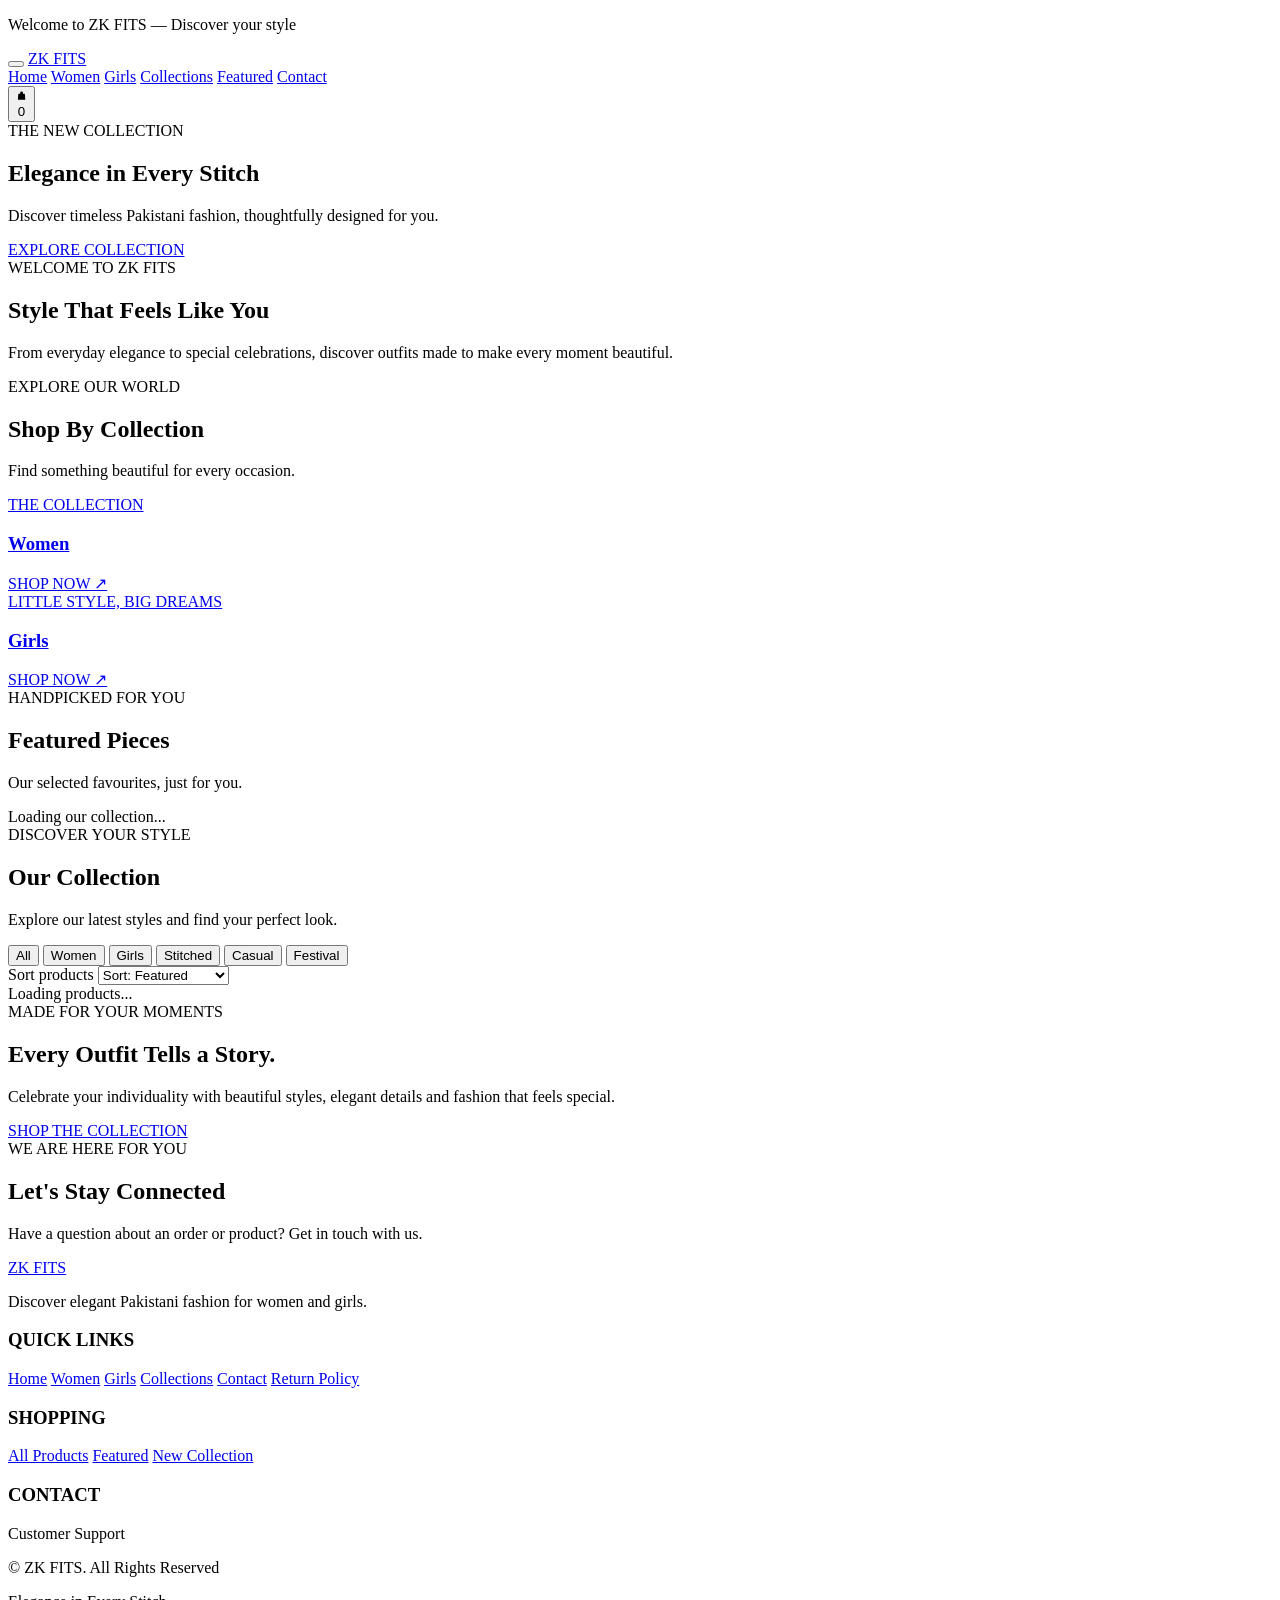
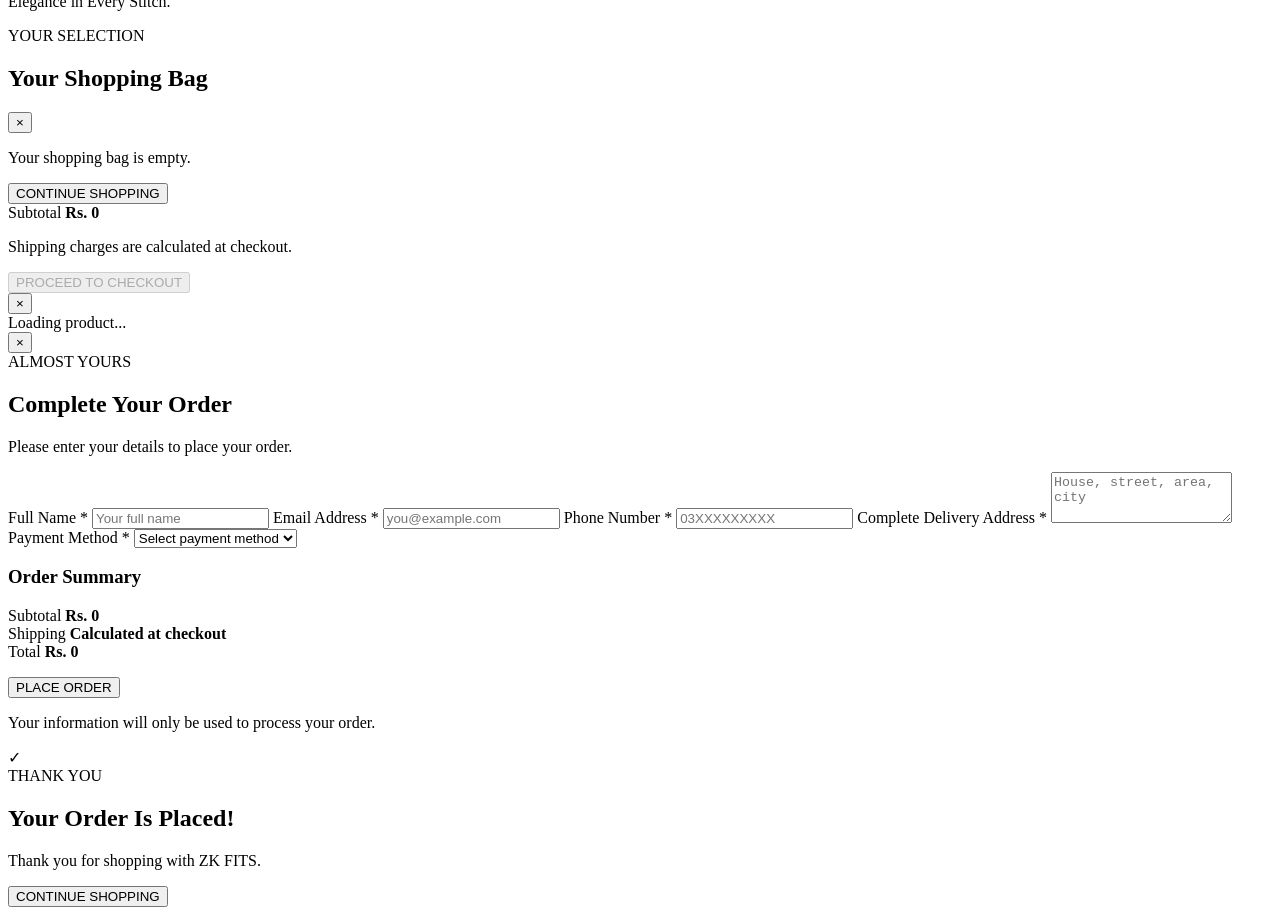
==== ZK-FITS-Fresh-Khaadi-Inspired-Editable-Store/ZK-FITS-Complete-Shopify-Style-Store-D1-Compatible/index.html @ 44b5f6ee "Add files via upload" ====
<!DOCTYPE html>
<html lang="en">
<head>
  <meta charset="UTF-8">
  <meta name="viewport" content="width=device-width, initial-scale=1.0">
  <meta name="theme-color" content="#f8f6f2">
  <meta name="description" content="Discover elegant Pakistani Eastern wear for women and girls at ZK FITS. Shop stitched, casual and festive collections.">
  <title>ZK FITS | Elegance in Every Stitch</title>
  <link rel="preconnect" href="https://fonts.googleapis.com">
  <link rel="preconnect" href="https://fonts.gstatic.com" crossorigin>
  <link href="https://fonts.googleapis.com/css2?family=DM+Sans:wght@400;500;600;700&family=Playfair+Display:wght@400;500;600;700&display=swap" rel="stylesheet">
  <link rel="stylesheet" href="/assets/store.css">
  <script src="/assets/store.js" defer></script>
</head>

<body>

  <!-- ANNOUNCEMENT BAR -->
  <div class="announcement-bar" id="announcementBar">
    <p id="announcementText">Welcome to ZK FITS — Discover your style</p>
  </div>

  <!-- HEADER -->
  <header class="site-header" id="siteHeader">
    <div class="header-inner">

      <button class="menu-toggle" id="menuToggle" type="button"
        aria-label="Open menu" aria-expanded="false">
        <span></span>
        <span></span>
        <span></span>
      </button>

      <a class="brand-logo" href="/" aria-label="ZK FITS home">
        <img id="storeLogo" src="" alt="ZK FITS" hidden>
        <span id="storeName">ZK FITS</span>
      </a>

      <nav class="main-nav" id="mainNav" aria-label="Main navigation">
        <a href="#home">Home</a>
        <a href="#women">Women</a>
        <a href="#girls">Girls</a>
        <a href="#collection">Collections</a>
        <a href="#featured">Featured</a>
        <a href="#contact">Contact</a>
      </nav>

      <div class="header-actions">
        <button class="icon-button" id="cartToggle" type="button"
          aria-label="Open shopping bag">
          <svg viewBox="0 0 24 24" aria-hidden="true">
            <path d="M5 8h14l1 13H4L5 8Z"></path>
            <path d="M9 9V6a3 3 0 0 1 6 0v3"></path>
          </svg>
          <span class="cart-count" id="cartCount">0</span>
        </button>
      </div>
    </div>
  </header>

  <!-- MOBILE MENU OVERLAY -->
  <div class="menu-overlay" id="menuOverlay"></div>

  <main>

    <!-- HERO -->
    <section class="hero-section" id="home">
      <div class="hero-image-wrap">
        <img id="heroImage" src="" alt="ZK FITS latest fashion collection" hidden>
        <div class="hero-placeholder" id="heroPlaceholder"></div>
      </div>
      <div class="hero-slider-controls" id="heroSliderControls" hidden>
        <button type="button" id="heroPrev" aria-label="Previous banner">‹</button>
        <button type="button" id="heroNext" aria-label="Next banner">›</button>
      </div>

      <div class="hero-content">
        <span class="section-kicker" id="heroKicker">THE NEW COLLECTION</span>
        <h1 id="heroTitle">Elegance in Every Stitch</h1>
        <p id="heroSubtitle">
          Discover timeless Pakistani fashion, thoughtfully designed for you.
        </p>
        <a href="#collection" class="button button-dark">EXPLORE COLLECTION</a>
      </div>
    </section>

    <!-- INTRO -->
    <section class="intro-section">
      <span class="section-kicker">WELCOME TO ZK FITS</span>
      <h2>Style That Feels Like You</h2>
      <p>
        From everyday elegance to special celebrations, discover outfits
        made to make every moment beautiful.
      </p>
    </section>

    <!-- CATEGORY BANNERS -->
    <section class="category-section" id="collection">
      <div class="section-heading">
        <span class="section-kicker">EXPLORE OUR WORLD</span>
        <h2>Shop By Collection</h2>
        <p>Find something beautiful for every occasion.</p>
      </div>

      <div class="category-grid">

        <a class="category-card" id="women" href="#products" data-category="Women">
          <div class="category-image">
            <img id="womenBanner" src="" alt="Women's collection" hidden>
            <div class="category-placeholder women-placeholder"></div>
          </div>
          <div class="category-overlay">
            <span>THE COLLECTION</span>
            <h3>Women</h3>
            <span class="category-link">SHOP NOW ↗</span>
          </div>
        </a>

        <a class="category-card" id="girls" href="#products" data-category="Girls">
          <div class="category-image">
            <img id="girlsBanner" src="" alt="Girls collection" hidden>
            <div class="category-placeholder girls-placeholder"></div>
          </div>
          <div class="category-overlay">
            <span>LITTLE STYLE, BIG DREAMS</span>
            <h3>Girls</h3>
            <span class="category-link">SHOP NOW ↗</span>
          </div>
        </a>

      </div>
    </section>

    <!-- FEATURED PRODUCTS -->
    <section class="products-section" id="featured">
      <div class="section-heading">
        <span class="section-kicker">HANDPICKED FOR YOU</span>
        <h2>Featured Pieces</h2>
        <p>Our selected favourites, just for you.</p>
      </div>

      <div class="product-grid" id="featuredProducts">
        <div class="loading-state">Loading our collection...</div>
      </div>
    </section>

    <!-- ALL PRODUCTS -->
    <section class="products-section all-products-section" id="products">
      <div class="section-heading">
        <span class="section-kicker">DISCOVER YOUR STYLE</span>
        <h2>Our Collection</h2>
        <p>Explore our latest styles and find your perfect look.</p>
      </div>

      <div class="collection-toolbar">
        <div class="collection-filters" id="collectionFilters">
          <button class="filter-button active" type="button" data-filter="All">All</button>
          <button class="filter-button" type="button" data-filter="Women">Women</button>
          <button class="filter-button" type="button" data-filter="Girls">Girls</button>
          <button class="filter-button" type="button" data-filter="Stitched">Stitched</button>
          <button class="filter-button" type="button" data-filter="Casual">Casual</button>
          <button class="filter-button" type="button" data-filter="Festival">Festival</button>
        </div>

        <label class="sort-control">
          <span class="sr-only">Sort products</span>
          <select id="sortProducts">
            <option value="default">Sort: Featured</option>
            <option value="low">Price: Low to High</option>
            <option value="high">Price: High to Low</option>
            <option value="new">Newest First</option>
          </select>
        </label>
      </div>

      <div class="product-grid" id="productGrid">
        <div class="loading-state">Loading products...</div>
      </div>

      <div class="no-products" id="noProducts" hidden>
        <h3>No products found</h3>
        <p>Please check back soon for new arrivals.</p>
      </div>
    </section>

    <!-- BRAND MESSAGE -->
    <section class="brand-message">
      <div class="brand-message-inner">
        <span class="section-kicker">MADE FOR YOUR MOMENTS</span>
        <h2 id="promoTitle">Every Outfit Tells a Story.</h2>
        <p id="promoDescription">
          Celebrate your individuality with beautiful styles,
          elegant details and fashion that feels special.
        </p>
        <a href="#products" id="promoButton" class="button button-light">SHOP THE COLLECTION</a>
      </div>
    </section>

    <!-- CONTACT -->
    <section class="contact-section" id="contact">
      <div class="section-heading">
        <span class="section-kicker">WE ARE HERE FOR YOU</span>
        <h2 id="contactHeading">Let's Stay Connected</h2>
        <p id="contactDescription">
          Have a question about an order or product? Get in touch with us.
        </p>
      </div>

      <div class="contact-details" id="contactDetails">
        <a id="contactPhone" href="#" hidden>Call Us</a>
        <a id="contactEmail" href="#" hidden>Email Us</a>
        <a id="contactWhatsApp" href="#" target="_blank" rel="noopener" hidden>WhatsApp</a>
        <p id="contactAddress" hidden></p>
      </div>
    </section>

  </main>

  <!-- FOOTER -->
  <footer class="site-footer" id="siteFooter">
    <div class="footer-main">

      <div class="footer-about">
        <a class="footer-brand" href="/">ZK FITS</a>
        <p id="footerText">
          Discover elegant Pakistani fashion for women and girls.
        </p>

        <div class="social-links" id="socialLinks">
          <a id="socialInstagram" href="#" target="_blank" rel="noopener" aria-label="Instagram" hidden>
            <svg viewBox="0 0 24 24" aria-hidden="true">
              <rect x="3" y="3" width="18" height="18" rx="5"></rect>
              <circle cx="12" cy="12" r="4"></circle>
              <circle cx="18" cy="6" r="1" class="filled"></circle>
            </svg>
          </a>

          <a id="socialFacebook" href="#" target="_blank" rel="noopener" aria-label="Facebook" hidden>
            <svg viewBox="0 0 24 24" aria-hidden="true">
              <path d="M14 8h4V3h-4c-4 0-6 2-6 6v3H5v5h3v4h5v-4h4l1-5h-5V9c0-1 0-1 1-1Z"></path>
            </svg>
          </a>

          <a id="socialTikTok" href="#" target="_blank" rel="noopener" aria-label="TikTok" hidden>
            <svg viewBox="0 0 24 24" aria-hidden="true">
              <path d="M14 3v11a4 4 0 1 1-4-4"></path>
              <path d="M14 3c1 3 3 5 6 5"></path>
            </svg>
          </a>

          <a id="socialWhatsApp" href="#" target="_blank" rel="noopener" aria-label="WhatsApp" hidden>
            <svg viewBox="0 0 24 24" aria-hidden="true">
              <path d="M20 11.5a8 8 0 0 1-12 7l-4 1 1-4a8 8 0 1 1 15-4Z"></path>
              <path d="M9 8c.5 2 2 4 4 5l2-1"></path>
            </svg>
          </a>
        </div>
      </div>

      <div class="footer-column">
        <h3>QUICK LINKS</h3>
        <nav id="footerMenu">
          <a href="#home">Home</a>
          <a href="#women">Women</a>
          <a href="#girls">Girls</a>
          <a href="#collection">Collections</a>
          <a href="#contact">Contact</a>
          <a href="/return-policy.html">Return Policy</a>
        </nav>
      </div>

      <div class="footer-column">
        <h3>SHOPPING</h3>
        <nav>
          <a href="#products">All Products</a>
          <a href="#featured">Featured</a>
          <a href="#collection">New Collection</a>
        </nav>
      </div>

      <div class="footer-column">
        <h3>CONTACT</h3>
        <p id="footerPhone">Customer Support</p>
        <p id="footerEmail"></p>
        <p id="footerAddress"></p>
      </div>

    </div>

    <div class="footer-bottom">
      <p class="copyright-centered">© <span id="currentYear"></span> ZK FITS. <span id="copyrightText">All Rights Reserved</span></p>
      <p>Elegance in Every Stitch.</p>
    </div>
  </footer>

  <!-- CART DRAWER -->
  <div class="drawer-overlay" id="drawerOverlay"></div>

  <aside class="cart-drawer" id="cartDrawer" aria-label="Shopping cart"
    aria-hidden="true">
    <div class="drawer-header">
      <div>
        <span class="section-kicker">YOUR SELECTION</span>
        <h2>Your Shopping Bag</h2>
      </div>
      <button class="close-button" id="closeCart" type="button"
        aria-label="Close cart">×</button>
    </div>

    <div class="cart-items" id="cartItems">
      <div class="empty-cart">
        <p>Your shopping bag is empty.</p>
        <button class="button button-dark" id="continueShopping" type="button">
          CONTINUE SHOPPING
        </button>
      </div>
    </div>

    <div class="cart-footer">
      <div class="cart-shipping-note" id="shippingNote"></div>
      <div class="cart-subtotal">
        <span>Subtotal</span>
        <strong id="cartSubtotal">Rs. 0</strong>
      </div>
      <p class="cart-small-note">Shipping charges are calculated at checkout.</p>
      <button class="button button-dark button-full" id="checkoutButton" type="button" disabled>
        PROCEED TO CHECKOUT
      </button>
    </div>
  </aside>

  <!-- PRODUCT QUICK VIEW / ADD TO CART MODAL -->
  <div class="modal-overlay" id="productModal" aria-hidden="true">
    <div class="modal-card product-modal-card" role="dialog"
      aria-modal="true" aria-labelledby="modalProductTitle">
      <button class="close-button modal-close" id="closeProductModal"
        type="button" aria-label="Close">×</button>

      <div class="product-modal-content" id="productModalContent">
        <div class="loading-state">Loading product...</div>
      </div>
    </div>
  </div>

  <!-- CHECKOUT MODAL -->
  <div class="modal-overlay" id="checkoutModal" aria-hidden="true">
    <div class="modal-card checkout-card" role="dialog"
      aria-modal="true" aria-labelledby="checkoutTitle">
      <button class="close-button modal-close" id="closeCheckout"
        type="button" aria-label="Close">×</button>

      <div class="checkout-header">
        <span class="section-kicker">ALMOST YOURS</span>
        <h2 id="checkoutTitle">Complete Your Order</h2>
        <p>Please enter your details to place your order.</p>
      </div>

      <form id="checkoutForm">

        <div class="checkout-fields">
          <label>
            Full Name *
            <input type="text" name="customer_name" required
              autocomplete="name" placeholder="Your full name">
          </label>

          <label>
            Email Address *
            <input type="email" name="customer_email" required
              autocomplete="email" placeholder="you@example.com">
          </label>

          <label>
            Phone Number *
            <input type="tel" name="phone" required
              autocomplete="tel" placeholder="03XXXXXXXXX">
          </label>

          <label>
            Complete Delivery Address *
            <textarea name="address" rows="3" required
              autocomplete="street-address"
              placeholder="House, street, area, city"></textarea>
          </label>

          <label>
            Payment Method *
            <select name="payment_method" id="paymentMethod" required>
              <option value="">Select payment method</option>
              <option value="Cash on Delivery">Cash on Delivery</option>
              <option value="Bank Transfer">Bank Transfer</option>
              <option value="Easypaisa">Easypaisa</option>
              <option value="JazzCash">JazzCash</option>
            </select>
          </label>
          <p id="paymentInstructions" class="payment-instructions" hidden></p>
        </div>

        <div class="checkout-summary">
          <h3>Order Summary</h3>
          <div id="checkoutItems"></div>
          <div class="summary-line">
            <span>Subtotal</span>
            <strong id="checkoutSubtotal">Rs. 0</strong>
          </div>
          <div class="summary-line">
            <span>Shipping</span>
            <strong id="checkoutShipping">Calculated at checkout</strong>
          </div>
          <div class="summary-line summary-total">
            <span>Total</span>
            <strong id="checkoutTotal">Rs. 0</strong>
          </div>
        </div>

        <p class="checkout-error" id="checkoutError" role="alert"></p>

        <button class="button button-dark button-full" id="placeOrderButton"
          type="submit">
          PLACE ORDER
        </button>

        <p class="checkout-privacy">
          Your information will only be used to process your order.
        </p>
      </form>
    </div>
  </div>

  <!-- ORDER SUCCESS -->
  <div class="modal-overlay" id="successModal" aria-hidden="true">
    <div class="modal-card success-card" role="dialog"
      aria-modal="true" aria-labelledby="successTitle">
      <div class="success-icon">✓</div>
      <span class="section-kicker">THANK YOU</span>
      <h2 id="successTitle">Your Order Is Placed!</h2>
      <p id="successMessage">
        Thank you for shopping with ZK FITS.
      </p>
      <p class="order-reference" id="orderReference"></p>
      <button class="button button-dark button-full" id="successContinue"
        type="button">CONTINUE SHOPPING</button>
    </div>
  </div>

  <!-- STORE TOAST -->
  <div class="store-toast" id="storeToast" role="status" aria-live="polite"></div>

  <noscript>
    <p>Please enable JavaScript to shop at ZK FITS.</p>
  </noscript>

</body>
</html>
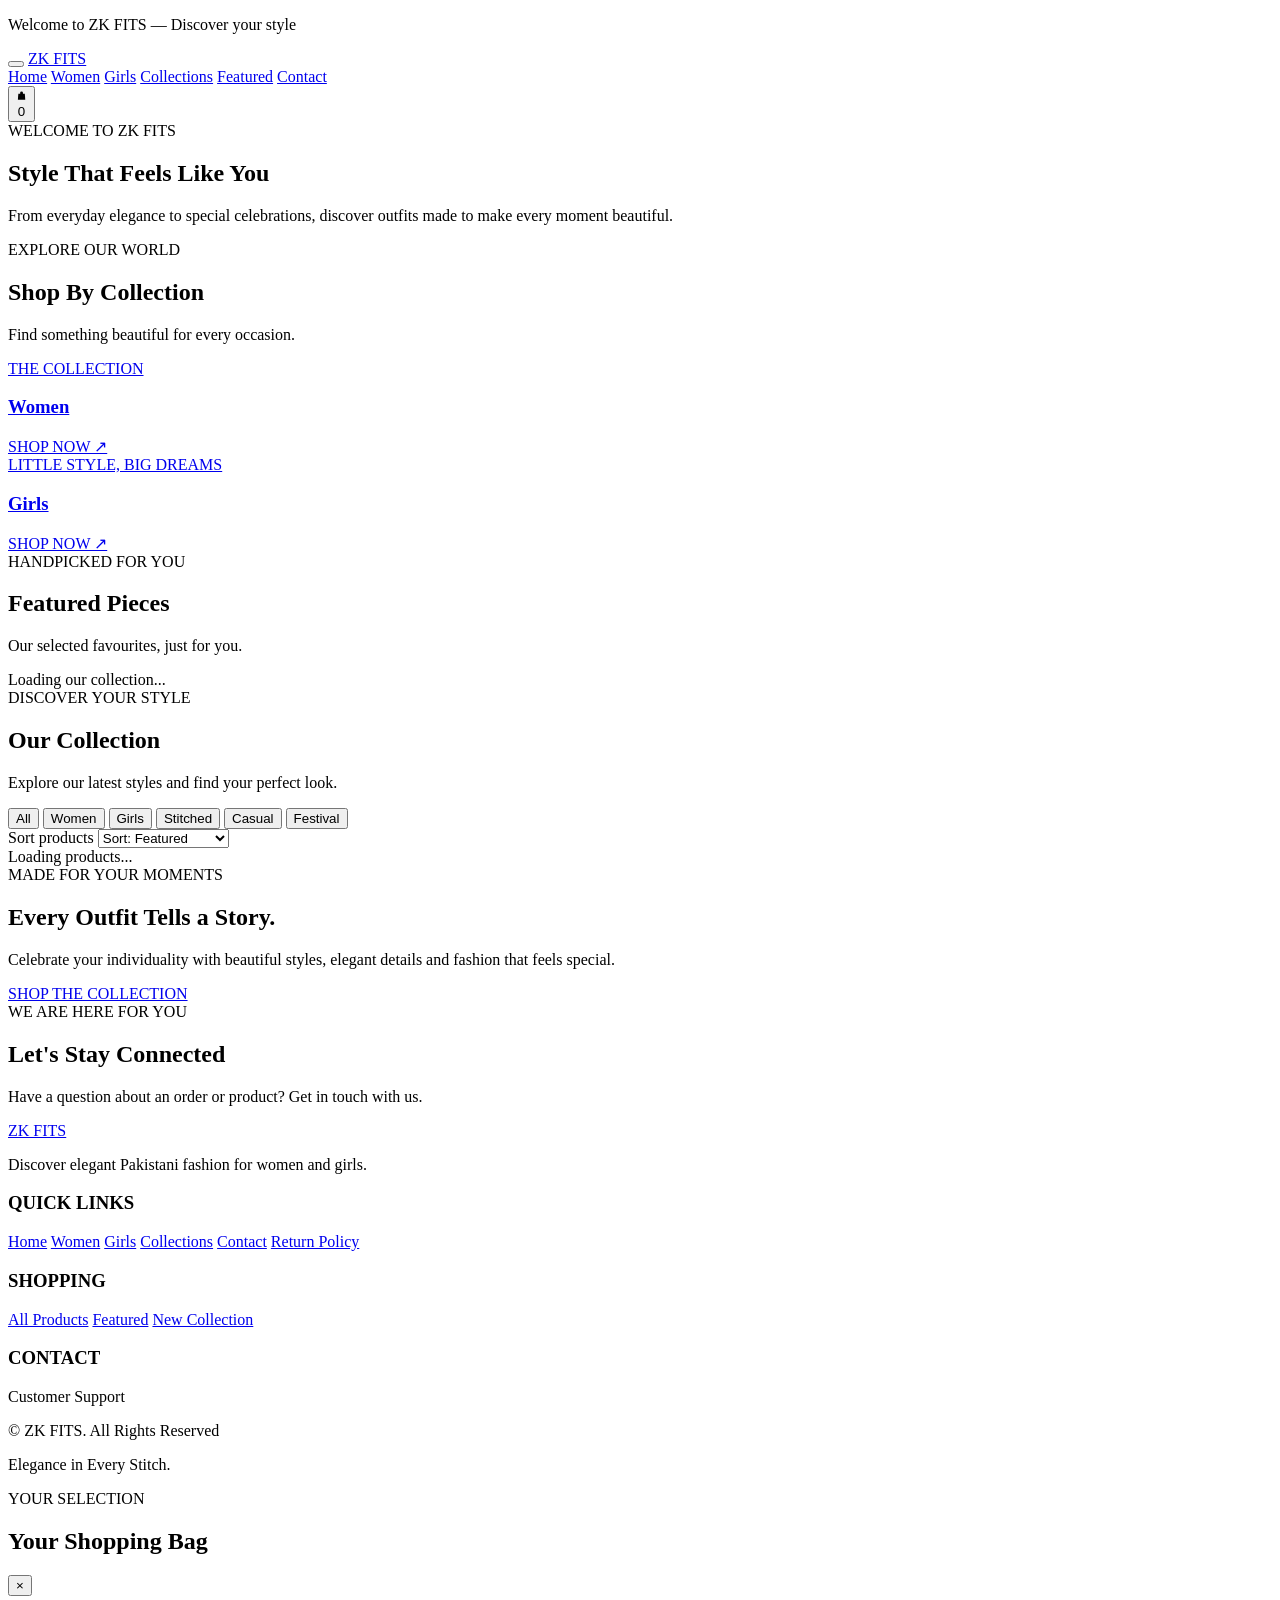
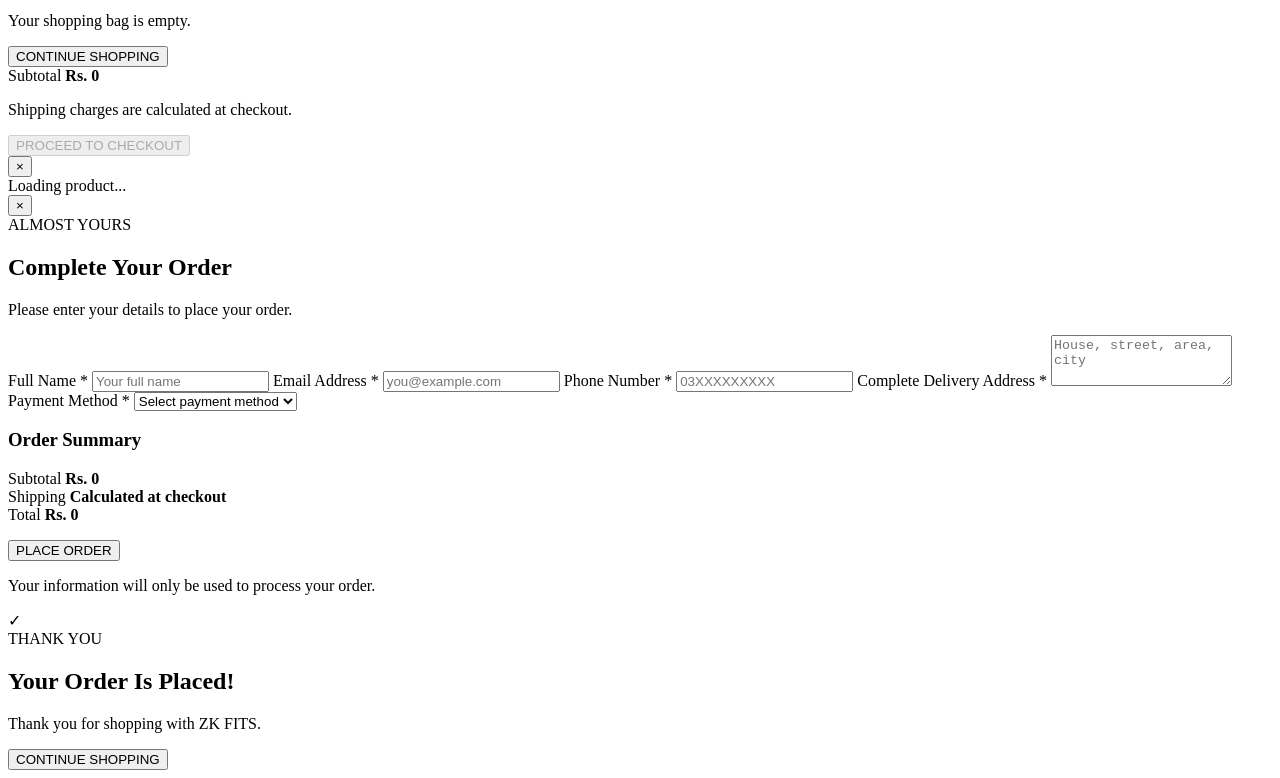
==== commit 3362bdb0: "Add files via upload" ====
--- a/ZK-FITS-Fresh-Khaadi-Inspired-Editable-Store/ZK-FITS-Complete-Shopify-Style-Store-D1-Compatible/index.html
+++ b/ZK-FITS-Fresh-Khaadi-Inspired-Editable-Store/ZK-FITS-Complete-Shopify-Style-Store-D1-Compatible/index.html
@@ -75,12 +75,10 @@
       </div>
 
       <div class="hero-content">
-        <span class="section-kicker" id="heroKicker">THE NEW COLLECTION</span>
-        <h1 id="heroTitle">Elegance in Every Stitch</h1>
-        <p id="heroSubtitle">
-          Discover timeless Pakistani fashion, thoughtfully designed for you.
-        </p>
-        <a href="#collection" class="button button-dark">EXPLORE COLLECTION</a>
+        <span class="section-kicker" id="heroKicker" hidden></span>
+        <h1 id="heroTitle" hidden></h1>
+        <p id="heroSubtitle" hidden></p>
+        <a id="heroButton" href="#collection" class="button button-dark" hidden></a>
       </div>
     </section>
 
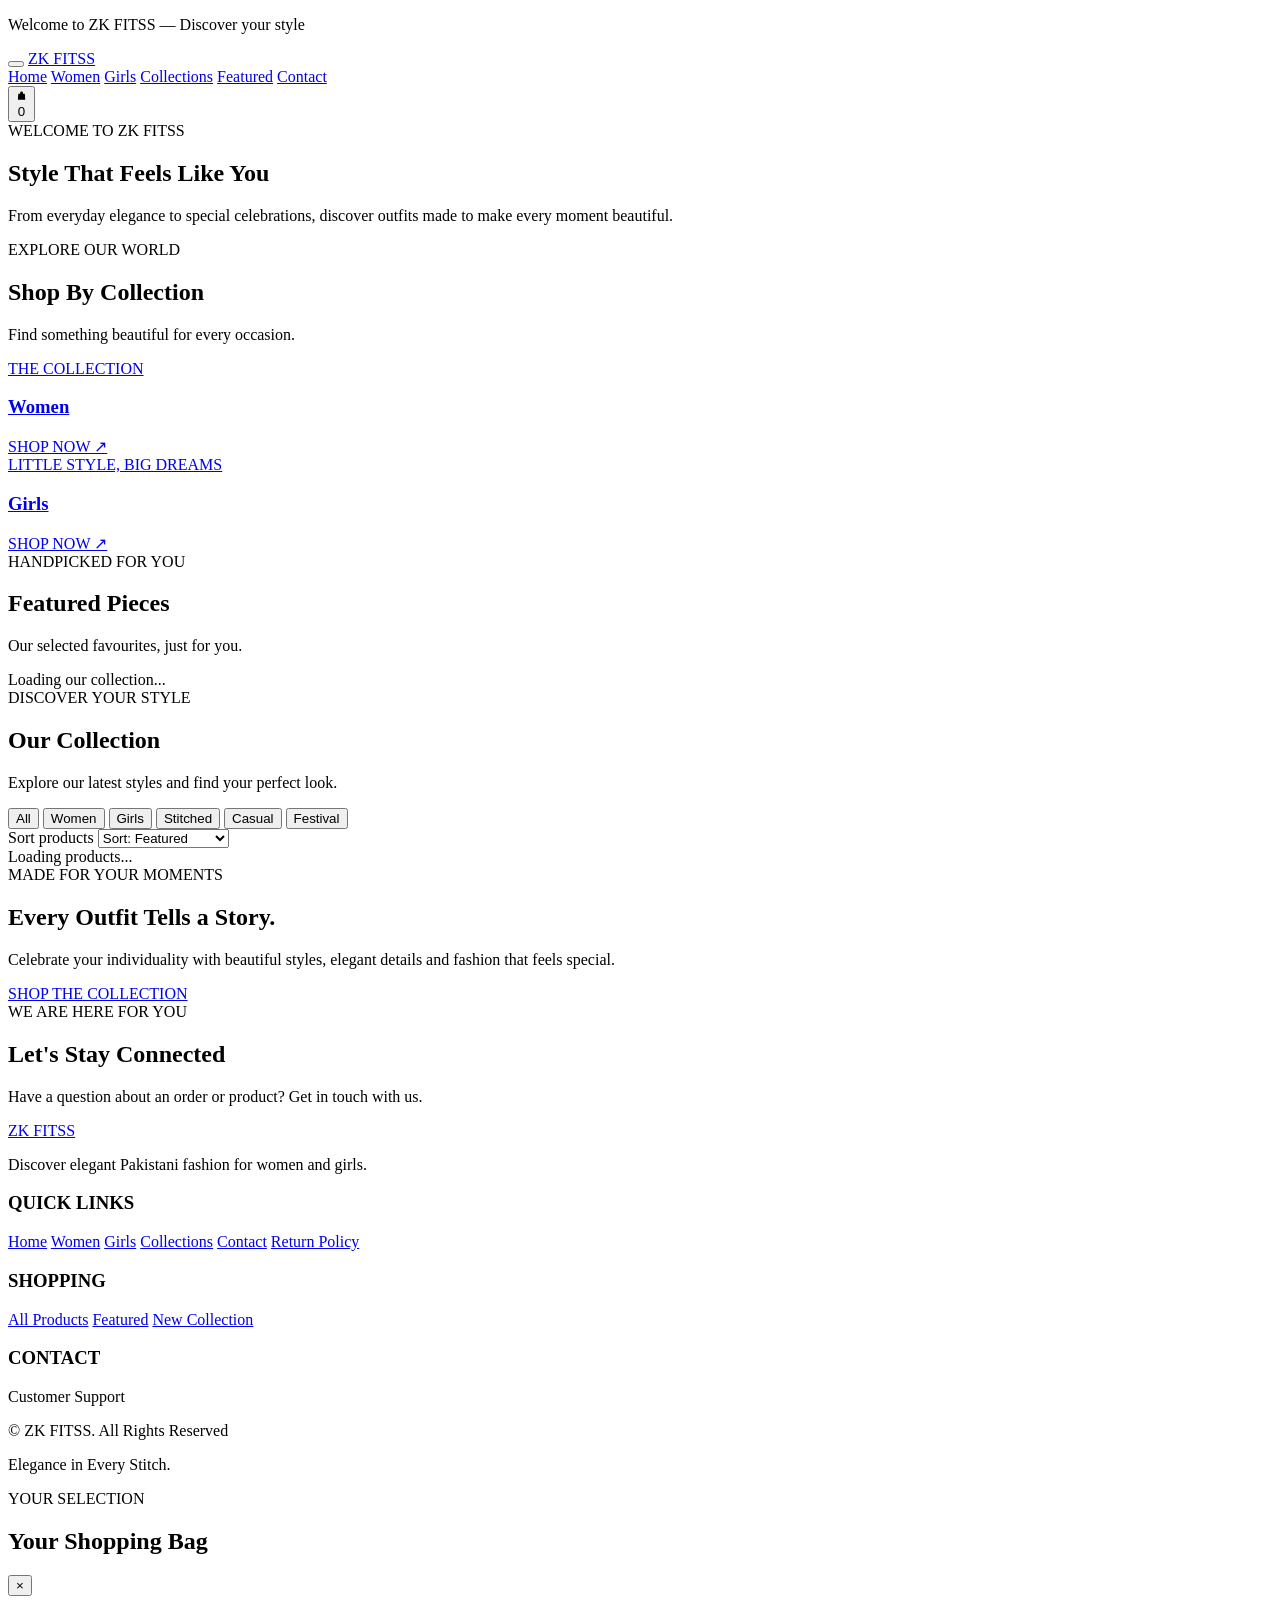
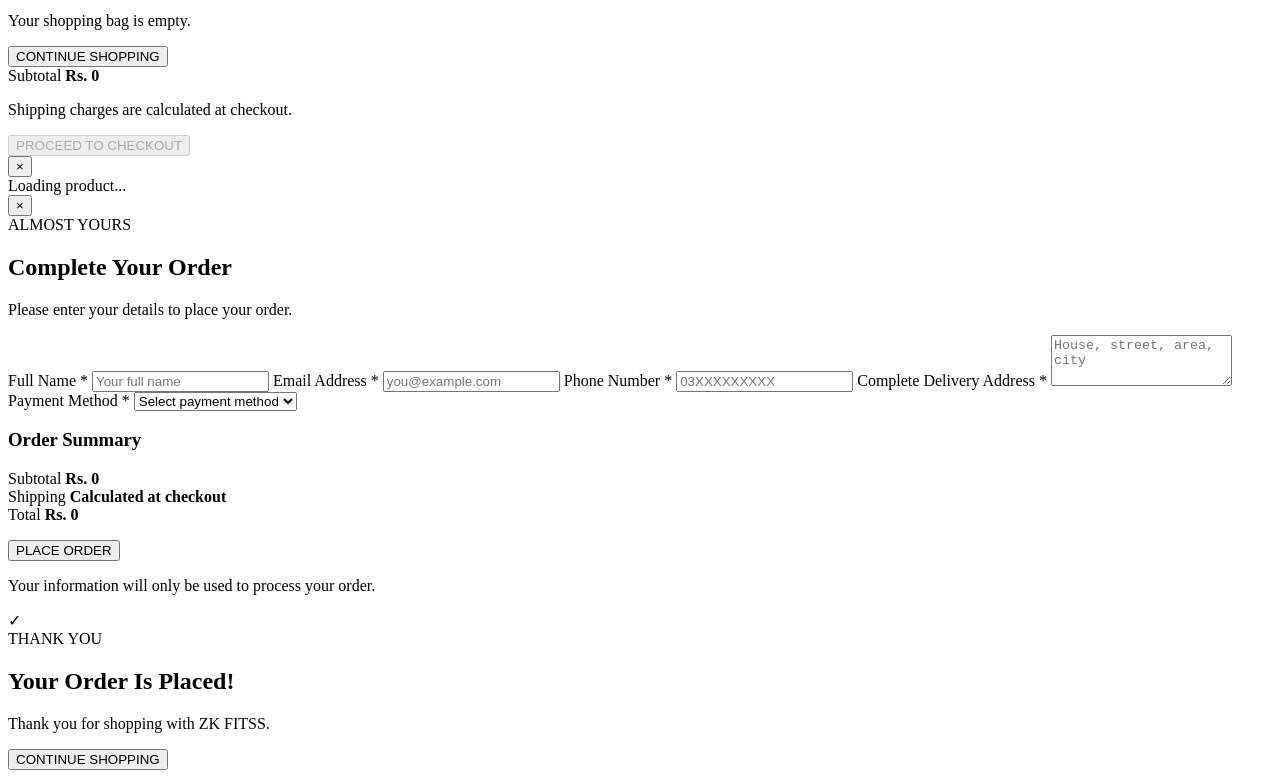
==== commit 8d4a1ac0: "Add files via upload" ====
--- a/ZK-FITS-Fresh-Khaadi-Inspired-Editable-Store/ZK-FITS-Complete-Shopify-Style-Store-D1-Compatible/index.html
+++ b/ZK-FITS-Fresh-Khaadi-Inspired-Editable-Store/ZK-FITS-Complete-Shopify-Style-Store-D1-Compatible/index.html
@@ -4,12 +4,81 @@
   <meta charset="UTF-8">
   <meta name="viewport" content="width=device-width, initial-scale=1.0">
   <meta name="theme-color" content="#f8f6f2">
-  <meta name="description" content="Discover elegant Pakistani Eastern wear for women and girls at ZK FITS. Shop stitched, casual and festive collections.">
-  <title>ZK FITS | Elegance in Every Stitch</title>
+  <meta name="robots" content="index,follow,max-image-preview:large,max-snippet:-1,max-video-preview:-1">
+  <meta name="googlebot" content="index,follow,max-image-preview:large">
+  <link rel="canonical" href="https://www.zkfitss.com/">
+
+  <!-- ZK FITSS brand icons -->
+  <link rel="icon" href="/favicon.ico" sizes="any">
+  <link rel="icon" type="image/png" sizes="32x32" href="/icon-192.png">
+  <link rel="icon" type="image/png" sizes="192x192" href="/icon-192.png">
+  <link rel="apple-touch-icon" sizes="180x180" href="/apple-touch-icon.png">
+  <link rel="manifest" href="/site.webmanifest">
+
+  <!-- Search engine metadata -->
+  <title>ZK FITSS | Pakistani Eastern Wear for Women & Girls</title>
+  <meta name="description" content="Shop elegant Pakistani Eastern wear at ZK FITSS. Discover women's and girls' stitched, casual and festive outfits, with stylish collections for every occasion.">
+  <meta name="author" content="ZK FITSS">
+  <meta name="application-name" content="ZK FITSS">
+  <meta name="keywords" content="ZK FITSS, Pakistani clothing, Pakistani eastern wear, women's clothing Pakistan, girls clothing, stitched suits, casual wear, festive wear, women's fashion">
+
+  <!-- Open Graph: WhatsApp, Facebook and other link previews -->
+  <meta property="og:type" content="website">
+  <meta property="og:site_name" content="ZK FITSS">
+  <meta property="og:locale" content="en_PK">
+  <meta property="og:title" content="ZK FITSS | Elegance in Every Stitch">
+  <meta property="og:description" content="Discover elegant Pakistani Eastern wear for women and girls at ZK FITSS. Explore stitched, casual and festive collections.">
+  <meta property="og:url" content="https://www.zkfitss.com/">
+  <meta property="og:image" content="https://www.zkfitss.com/og-image.jpg">
+  <meta property="og:image:secure_url" content="https://www.zkfitss.com/og-image.jpg">
+  <meta property="og:image:type" content="image/jpeg">
+  <meta property="og:image:width" content="1200">
+  <meta property="og:image:height" content="630">
+  <meta property="og:image:alt" content="ZK FITSS floral logo and elegant Pakistani fashion brand identity">
+
+  <!-- X / Twitter sharing preview -->
+  <meta name="twitter:card" content="summary_large_image">
+  <meta name="twitter:title" content="ZK FITSS | Elegance in Every Stitch">
+  <meta name="twitter:description" content="Discover elegant Pakistani Eastern wear for women and girls at ZK FITSS.">
+  <meta name="twitter:image" content="https://www.zkfitss.com/og-image.jpg">
+  <meta name="twitter:image:alt" content="ZK FITSS fashion brand logo">
+
+  <!-- Organization and website structured data -->
+  <script type="application/ld+json">
+  {
+    "@context": "https://schema.org",
+    "@graph": [
+      {
+        "@type": "Organization",
+        "@id": "https://www.zkfitss.com/#organization",
+        "name": "ZK FITSS",
+        "url": "https://www.zkfitss.com/",
+        "logo": {
+          "@type": "ImageObject",
+          "url": "https://www.zkfitss.com/og-image.jpg",
+          "width": 1200,
+          "height": 630
+        }
+      },
+      {
+        "@type": "WebSite",
+        "@id": "https://www.zkfitss.com/#website",
+        "url": "https://www.zkfitss.com/",
+        "name": "ZK FITSS",
+        "publisher": { "@id": "https://www.zkfitss.com/#organization" },
+        "inLanguage": "en-PK"
+      }
+    ]
+  }
+  </script>
+
   <link rel="preconnect" href="https://fonts.googleapis.com">
   <link rel="preconnect" href="https://fonts.gstatic.com" crossorigin>
   <link href="https://fonts.googleapis.com/css2?family=DM+Sans:wght@400;500;600;700&family=Playfair+Display:wght@400;500;600;700&display=swap" rel="stylesheet">
   <link rel="stylesheet" href="/assets/store.css">
+  <script src="/assets/analytics.js" defer></script>
+  <script src="/assets/marketing-config.js" defer></script>
+  <script src="/assets/marketing-pixels.js" defer></script>
   <script src="/assets/store.js" defer></script>
 </head>
 
@@ -17,7 +86,7 @@
 
   <!-- ANNOUNCEMENT BAR -->
   <div class="announcement-bar" id="announcementBar">
-    <p id="announcementText">Welcome to ZK FITS — Discover your style</p>
+    <p id="announcementText">Welcome to ZK FITSS — Discover your style</p>
   </div>
 
   <!-- HEADER -->
@@ -31,9 +100,9 @@
         <span></span>
       </button>
 
-      <a class="brand-logo" href="/" aria-label="ZK FITS home">
-        <img id="storeLogo" src="" alt="ZK FITS" hidden>
-        <span id="storeName">ZK FITS</span>
+      <a class="brand-logo" href="/" aria-label="ZK FITSS home">
+        <img id="storeLogo" src="" alt="ZK FITSS" hidden>
+        <span id="storeName">ZK FITSS</span>
       </a>
 
       <nav class="main-nav" id="mainNav" aria-label="Main navigation">
@@ -66,7 +135,7 @@
     <!-- HERO -->
     <section class="hero-section" id="home">
       <div class="hero-image-wrap">
-        <img id="heroImage" src="" alt="ZK FITS latest fashion collection" hidden>
+        <img id="heroImage" src="" alt="ZK FITSS latest fashion collection" hidden>
         <div class="hero-placeholder" id="heroPlaceholder"></div>
       </div>
       <div class="hero-slider-controls" id="heroSliderControls" hidden>
@@ -84,7 +153,7 @@
 
     <!-- INTRO -->
     <section class="intro-section">
-      <span class="section-kicker">WELCOME TO ZK FITS</span>
+      <span class="section-kicker">WELCOME TO ZK FITSS</span>
       <h2>Style That Feels Like You</h2>
       <p>
         From everyday elegance to special celebrations, discover outfits
@@ -219,7 +288,7 @@
     <div class="footer-main">
 
       <div class="footer-about">
-        <a class="footer-brand" href="/">ZK FITS</a>
+        <a class="footer-brand" href="/">ZK FITSS</a>
         <p id="footerText">
           Discover elegant Pakistani fashion for women and girls.
         </p>
@@ -286,7 +355,7 @@
     </div>
 
     <div class="footer-bottom">
-      <p class="copyright-centered">© <span id="currentYear"></span> ZK FITS. <span id="copyrightText">All Rights Reserved</span></p>
+      <p class="copyright-centered">© <span id="currentYear"></span> ZK FITSS. <span id="copyrightText">All Rights Reserved</span></p>
       <p>Elegance in Every Stitch.</p>
     </div>
   </footer>
@@ -433,7 +502,7 @@
       <span class="section-kicker">THANK YOU</span>
       <h2 id="successTitle">Your Order Is Placed!</h2>
       <p id="successMessage">
-        Thank you for shopping with ZK FITS.
+        Thank you for shopping with ZK FITSS.
       </p>
       <p class="order-reference" id="orderReference"></p>
       <button class="button button-dark button-full" id="successContinue"
@@ -445,7 +514,7 @@
   <div class="store-toast" id="storeToast" role="status" aria-live="polite"></div>
 
   <noscript>
-    <p>Please enable JavaScript to shop at ZK FITS.</p>
+    <p>Please enable JavaScript to shop at ZK FITSS.</p>
   </noscript>
 
 </body>
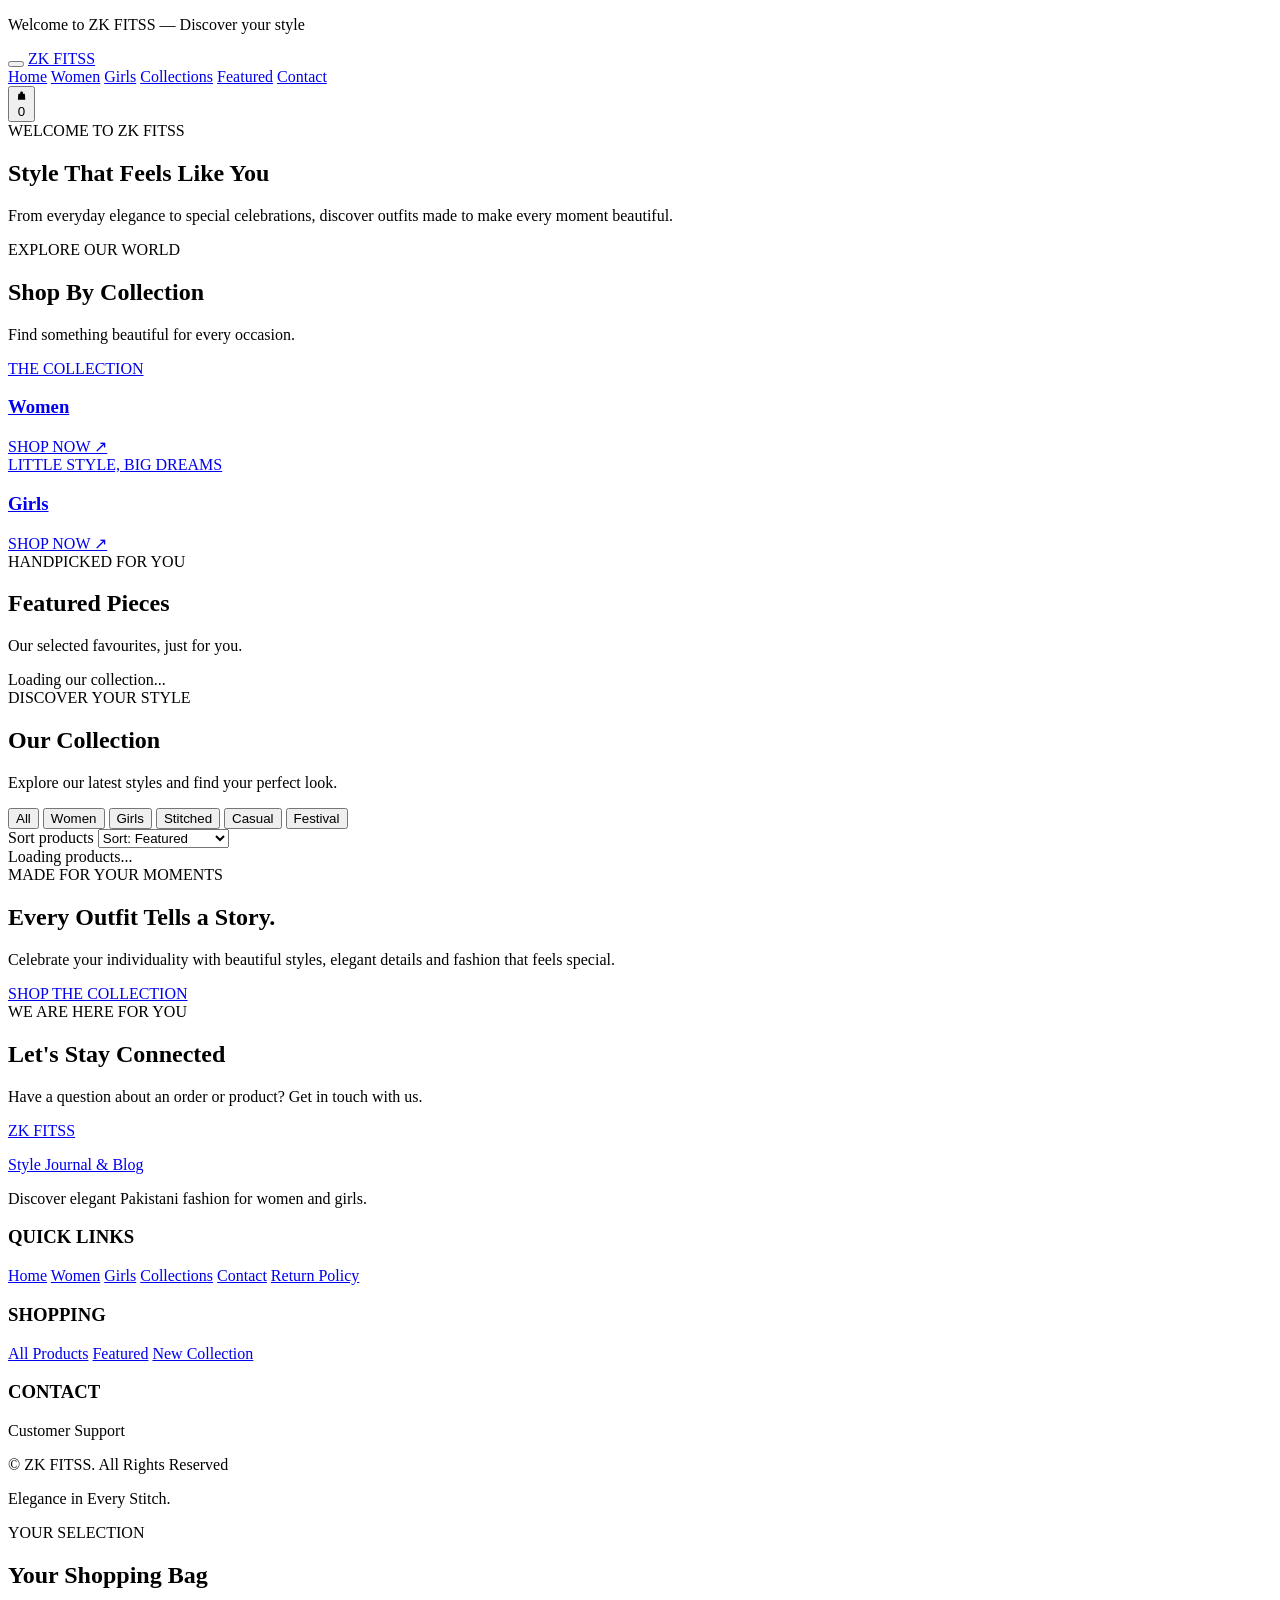
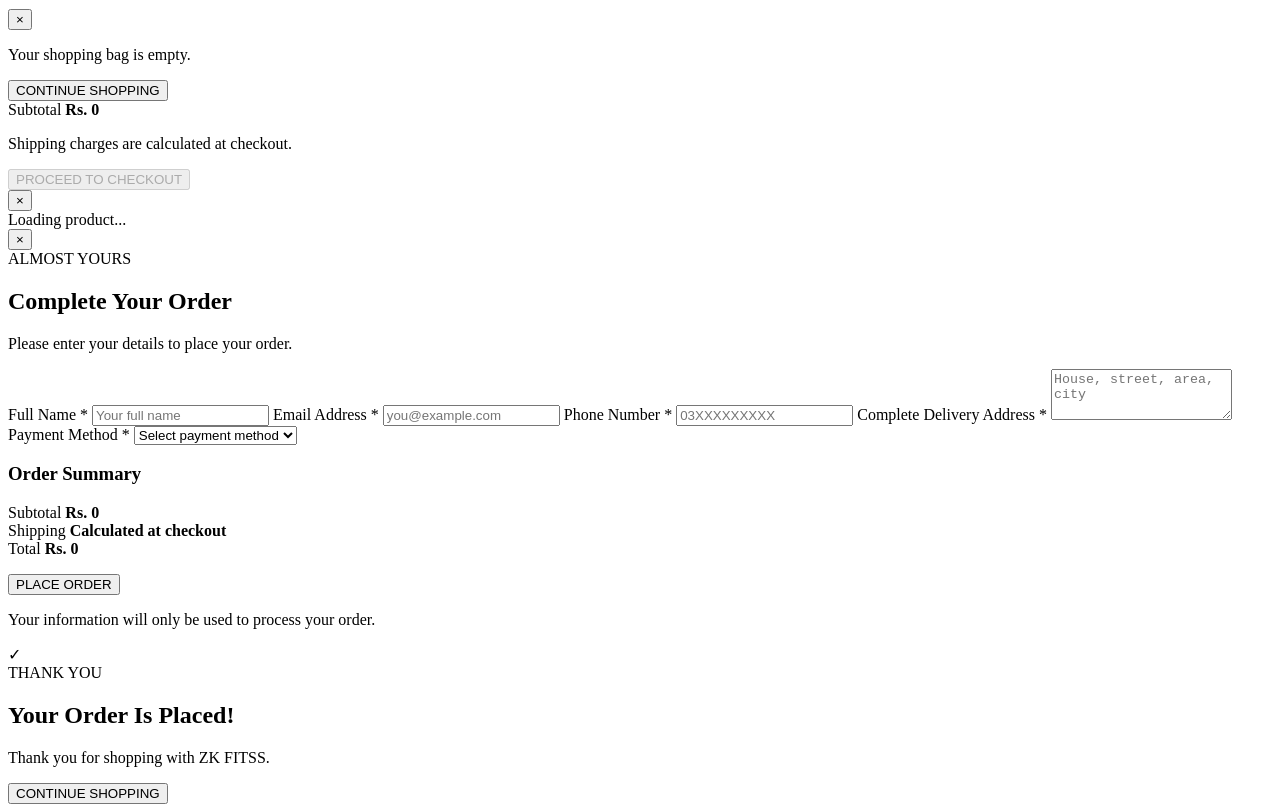
==== commit 37678427: "Add files via upload" ====
--- a/ZK-FITS-Fresh-Khaadi-Inspired-Editable-Store/ZK-FITS-Complete-Shopify-Style-Store-D1-Compatible/index.html
+++ b/ZK-FITS-Fresh-Khaadi-Inspired-Editable-Store/ZK-FITS-Complete-Shopify-Style-Store-D1-Compatible/index.html
@@ -289,6 +289,7 @@
 
       <div class="footer-about">
         <a class="footer-brand" href="/">ZK FITSS</a>
+        <p><a href="/blog.html">Style Journal &amp; Blog</a></p>
         <p id="footerText">
           Discover elegant Pakistani fashion for women and girls.
         </p>
